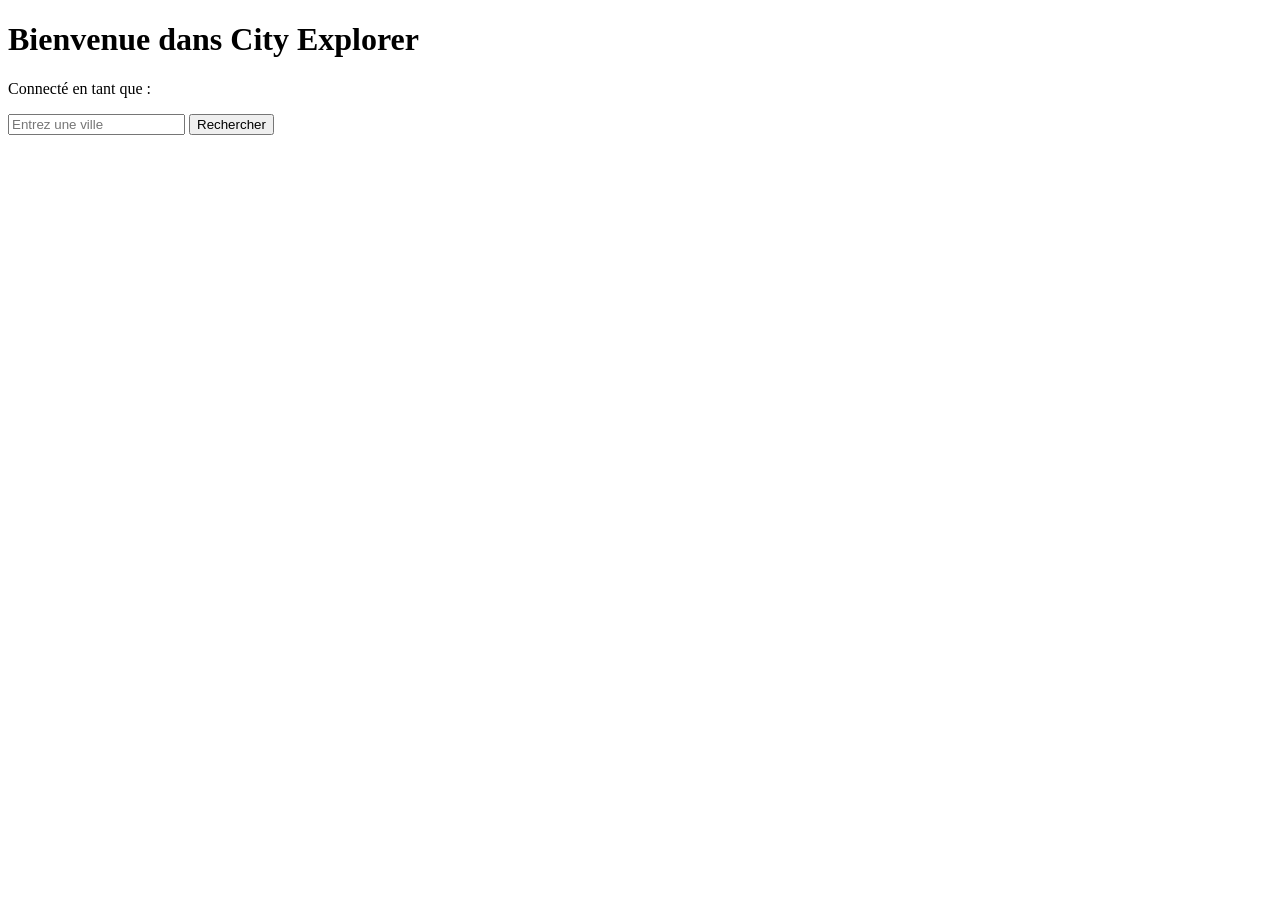
==== docs/ville.html @ 89967527 "structure pour github pages" ====
<!doctype html>
<html lang="fr">
  <head>
    <meta charset="UTF-8" />
    <title>City Explorer - Ville</title>

    <script type="module" src="../src/service/loadUser.js"></script>
      
  </head>

  <body>
    <h1>Bienvenue dans City Explorer</h1>
    <p>Connecté en tant que : <strong id="userEmail"></strong></p>
    <input id="villeInput" placeholder="Entrez une ville">
    <button id="searchBtn">Rechercher</button>

  </body>
</html>
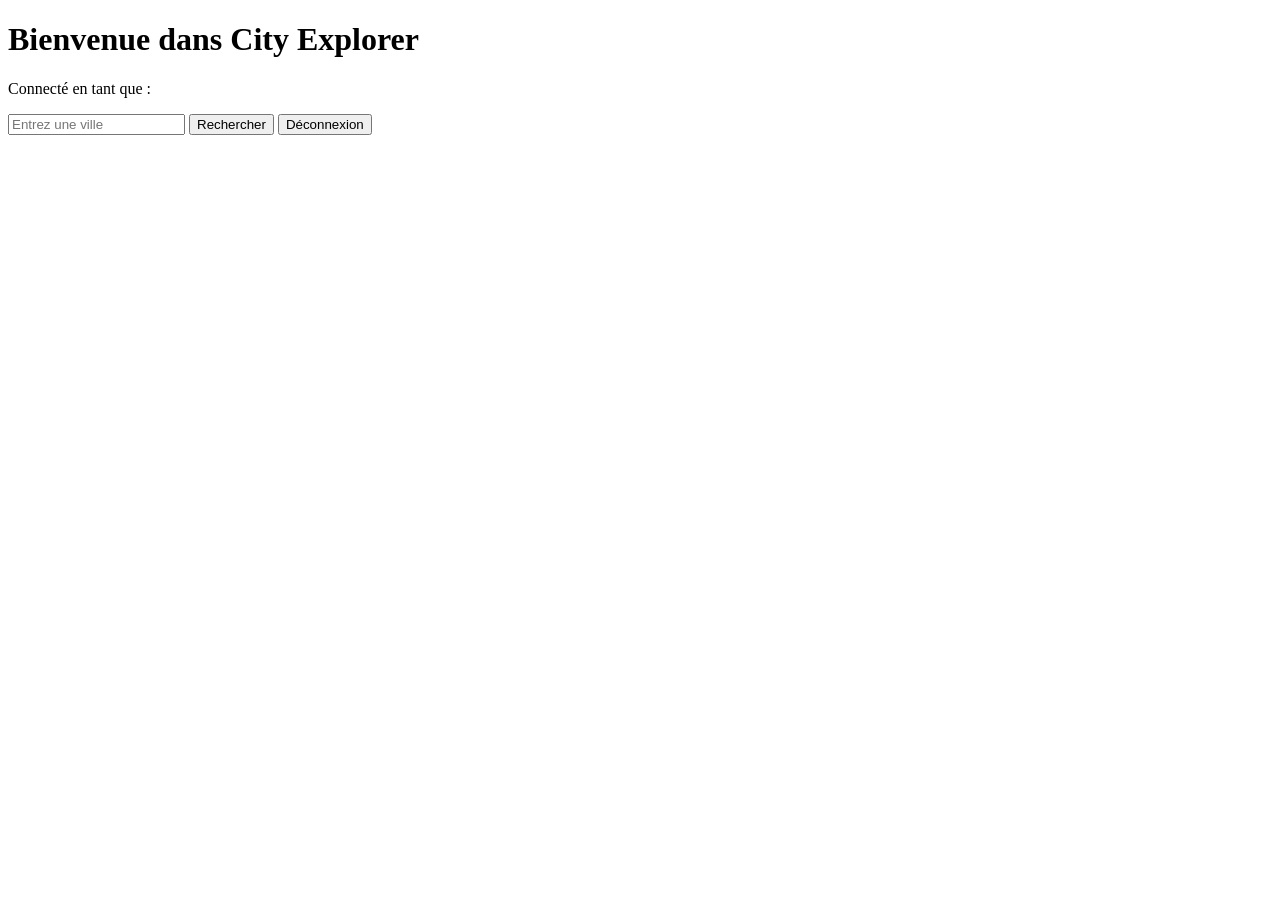
==== commit 6a23c0e0: "feat: ajout bouton deconnexion" ====
--- a/docs/ville.html
+++ b/docs/ville.html
@@ -3,8 +3,6 @@
   <head>
     <meta charset="UTF-8" />
     <title>City Explorer - Ville</title>
-
-    <script type="module" src="../src/service/loadUser.js"></script>
       
   </head>
 
@@ -13,6 +11,9 @@
     <p>Connecté en tant que : <strong id="userEmail"></strong></p>
     <input id="villeInput" placeholder="Entrez une ville">
     <button id="searchBtn">Rechercher</button>
+    <button id="logoutBtn">Déconnexion</button>
 
+  <script type="module" src="src/service/loadUser.js"></script>
+  <script type="module" src="src/service/logout.js"></script>
   </body>
 </html>
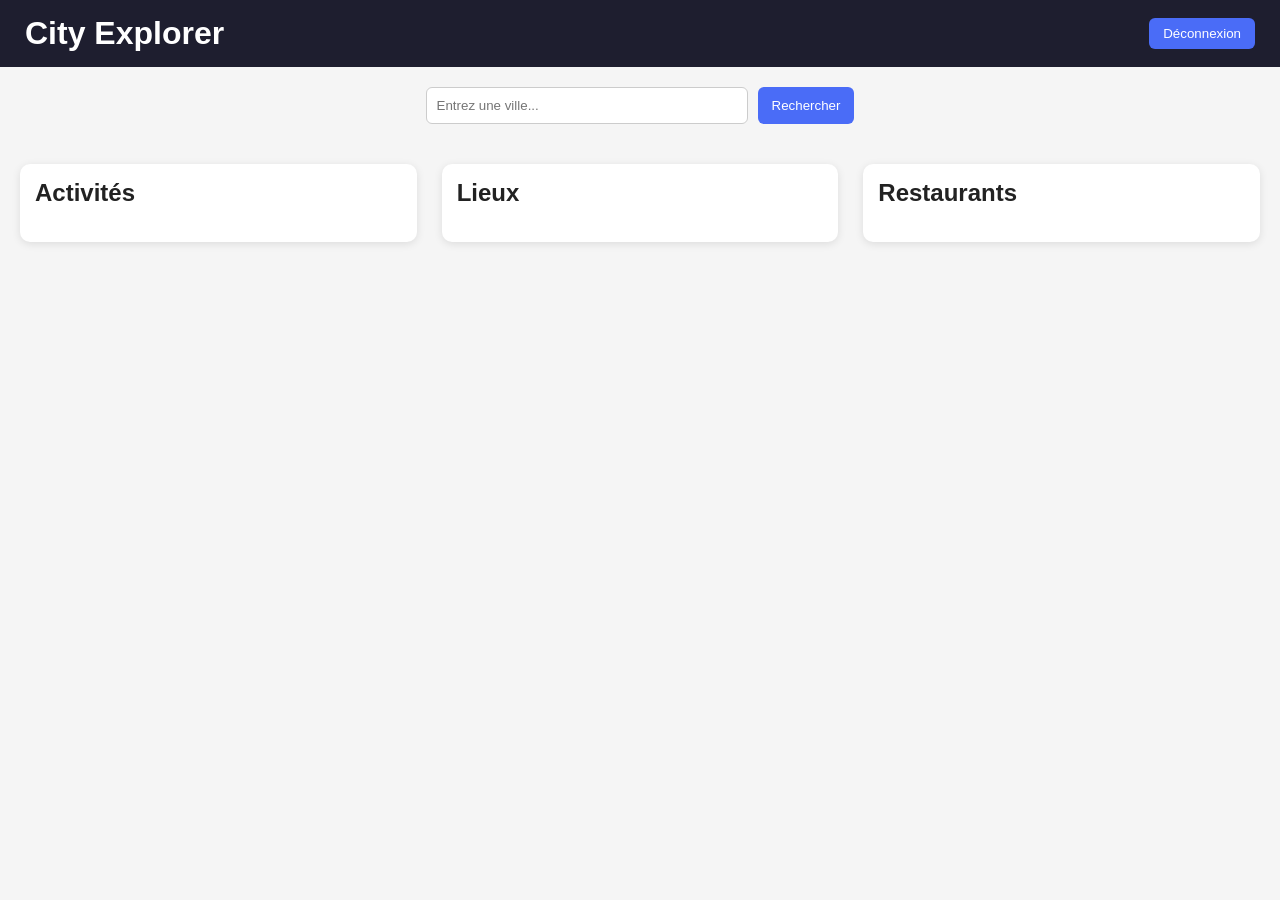
==== commit de560bf8: "feat: design page ville.html" ====
--- a/docs/ville.html
+++ b/docs/ville.html
@@ -3,17 +3,48 @@
   <head>
     <meta charset="UTF-8" />
     <title>City Explorer - Ville</title>
-      
+    <link rel="stylesheet" href="styles/ville.css" />
   </head>
 
   <body>
-    <h1>Bienvenue dans City Explorer</h1>
-    <p>Connecté en tant que : <strong id="userEmail"></strong></p>
-    <input id="villeInput" placeholder="Entrez une ville">
-    <button id="searchBtn">Rechercher</button>
-    <button id="logoutBtn">Déconnexion</button>
 
-  <script type="module" src="src/service/loadUser.js"></script>
-  <script type="module" src="src/service/logout.js"></script>
+    <!-- HEADER -->
+    <header>
+      <h1>City Explorer</h1>
+      <div class="user-info">
+        <span id="userEmail"></span>
+        <button id="logoutBtn" class="btn">Déconnexion</button>
+      </div>
+    </header>
+
+    <!-- BARRE DE RECHERCHE -->
+    <section class="search-section">
+      <input id="villeInput" placeholder="Entrez une ville..." />
+      <button id="searchBtn" class="btn">Rechercher</button>
+    </section>
+
+    <!-- CONTENU PRINCIPAL -->
+    <main class="grid">
+      <section class="column">
+        <h2>Activités</h2>
+        <div id="activities" class="cards"></div>
+      </section>
+
+      <section class="column">
+        <h2>Lieux</h2>
+        <div id="places" class="cards"></div>
+      </section>
+
+      <section class="column">
+        <h2>Restaurants</h2>
+        <div id="restaurants" class="cards"></div>
+      </section>
+    </main>
+
+    <!-- SCRIPTS -->
+    <script type="module" src="src/service/loadUser.js"></script>
+    <script type="module" src="src/service/logout.js"></script>
+    <script type="module" src="src/service/getCoordsVille.js"></script>
+
   </body>
 </html>
--- a/docs/styles/ville.css
+++ b/docs/styles/ville.css
@@ -0,0 +1,117 @@
+/* RESET SIMPLE */
+body {
+  margin: 0;
+  font-family: Arial, sans-serif;
+  background: #f5f5f5;
+  color: #222;
+}
+
+/* HEADER */
+header {
+  background: #1e1e2f;
+  color: white;
+  padding: 15px 25px;
+  display: flex;
+  justify-content: space-between;
+  align-items: center;
+}
+
+header h1 {
+  margin: 0;
+}
+
+.user-info {
+  display: flex;
+  align-items: center;
+  gap: 15px;
+}
+
+/* BOUTONS */
+.btn {
+  background: #4a6cf7;
+  color: white;
+  border: none;
+  padding: 8px 14px;
+  border-radius: 6px;
+  cursor: pointer;
+  transition: 0.2s;
+}
+
+.btn:hover {
+  background: #3a58d8;
+}
+
+/* BARRE DE RECHERCHE */
+.search-section {
+  display: flex;
+  justify-content: center;
+  gap: 10px;
+  padding: 20px;
+}
+
+.search-section input {
+  width: 300px;
+  padding: 10px;
+  border-radius: 6px;
+  border: 1px solid #ccc;
+}
+
+/* GRID PRINCIPALE */
+.grid {
+  display: grid;
+  grid-template-columns: repeat(3, 1fr);
+  gap: 25px;
+  padding: 20px;
+}
+
+/* COLONNES */
+.column {
+  background: white;
+  padding: 15px;
+  border-radius: 10px;
+  box-shadow: 0 2px 8px rgba(0,0,0,0.1);
+}
+
+.column h2 {
+  margin-top: 0;
+}
+
+/* CARDS */
+.cards {
+  display: grid;
+  grid-template-columns: 1fr;
+  gap: 15px;
+}
+
+.card {
+  background: #fafafa;
+  border-radius: 10px;
+  overflow: hidden;
+  box-shadow: 0 2px 6px rgba(0,0,0,0.1);
+}
+
+.card img {
+  width: 100%;
+  height: 150px;
+  object-fit: cover;
+}
+
+.card-content {
+  padding: 10px;
+}
+
+.card-content h3 {
+  margin: 0 0 5px;
+}
+
+.card-content p {
+  margin: 0;
+  color: #555;
+}
+
+/* RESPONSIVE */
+@media (max-width: 900px) {
+  .grid {
+    grid-template-columns: 1fr;
+  }
+}
